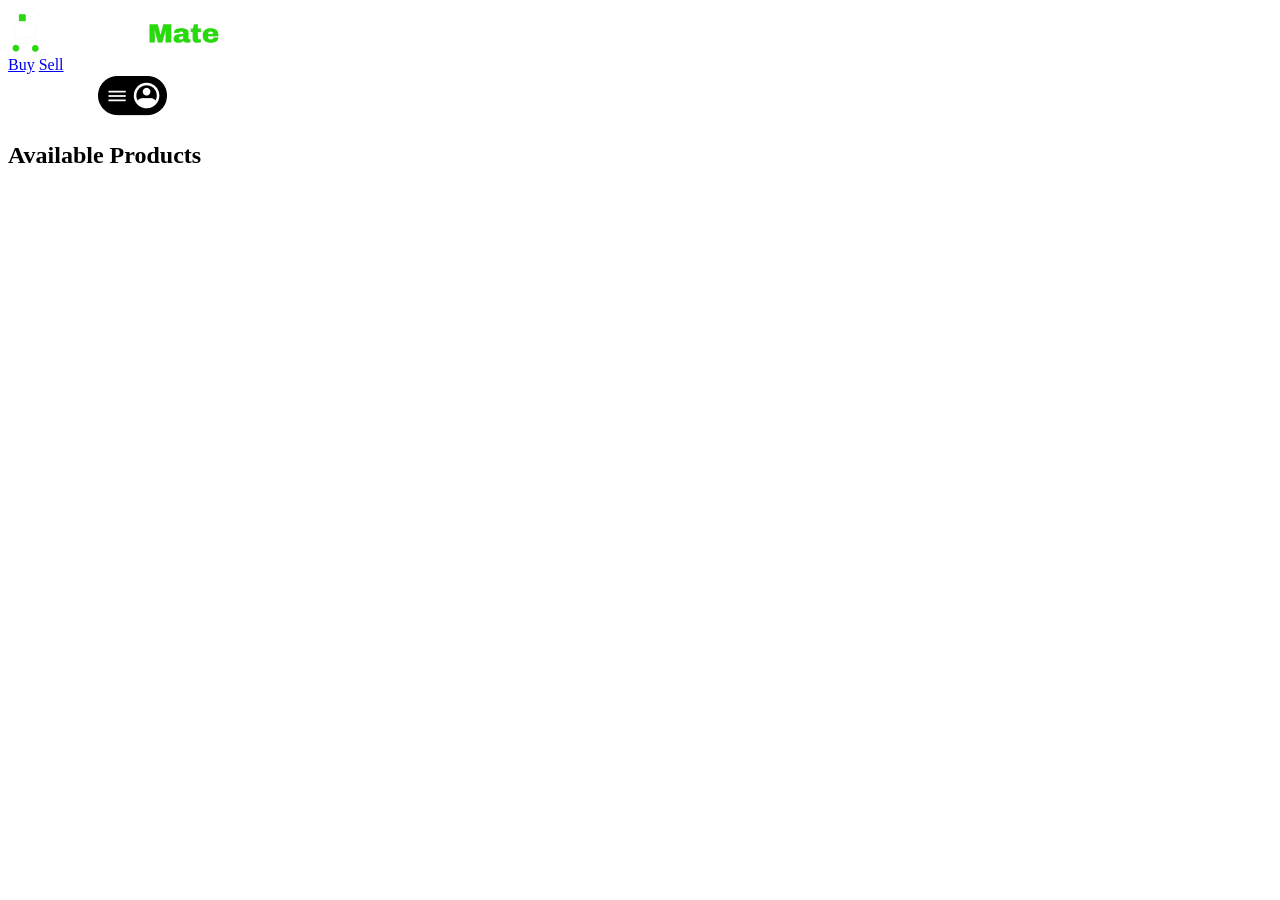
==== buy.html @ 577fd7f4 "Add files via upload" ====
<!DOCTYPE html>
<html lang="en">
<head>
    <meta charset="UTF-8">
    <meta name="viewport" content="width=device-width, initial-scale=1.0">
    <title>Buy Products</title>
    <link rel="stylesheet" href="styles/main.css">
</head>
<body>
    <nav class="main-bar">
        <div class="logo-container">
            <img src="images/logo.png" class="logo" alt="MarketMate Logo">
        </div>
        <div class="center-tabs">
            <a href="buy.html" class="tab active">Buy</a>
            <a href="sell.html" class="tab">Sell</a>
        </div>
        <div class="icon-container">
            <img src="images/wishListIcon.png" alt="Wishlist Icon" class="icon">
            <img src="images/messageIcon.png" alt="Message Icon" class="icon">
            <img src="images/notifIcon.png" alt="Notification Icon" class="icon">
            <img src="images/profileIcon.png" alt="Profile Icon" class="icon">
        </div>
    </nav>
    <main>
        <h2>Available Products</h2>
        <div class="product-list">
        </div>
    </main>
    <script src="scripts/main.js"></script>
</body>
</html>
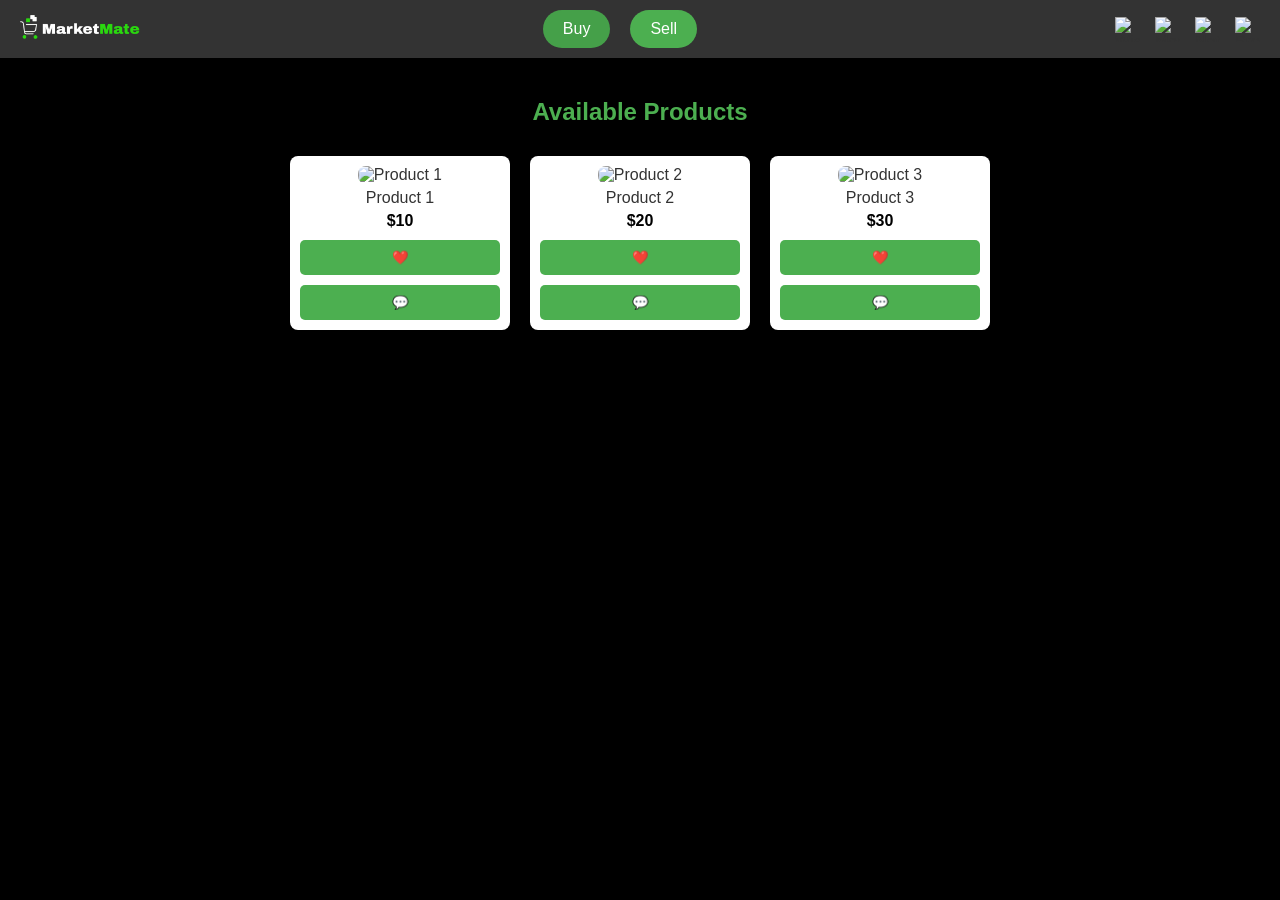
==== commit 0996bb5e: "Update buy.html" ====
--- a/buy.html
+++ b/buy.html
@@ -16,10 +16,10 @@
             <a href="sell.html" class="tab">Sell</a>
         </div>
         <div class="icon-container">
-            <img src="images/wishListIcon.png" alt="Wishlist Icon" class="icon">
-            <img src="images/messageIcon.png" alt="Message Icon" class="icon">
-            <img src="images/notifIcon.png" alt="Notification Icon" class="icon">
-            <img src="images/profileIcon.png" alt="Profile Icon" class="icon">
+            <img src="images/wishlist.png" alt="Wishlist Icon" class="icon">
+            <img src="images/message.png" alt="Message Icon" class="icon">
+            <img src="images/notification.png" alt="Notification Icon" class="icon">
+            <img src="images/profile.png" alt="Profile Icon" class="icon">
         </div>
     </nav>
     <main>
@@ -29,4 +29,4 @@
     </main>
     <script src="scripts/main.js"></script>
 </body>
-</html>+</html>
--- a/styles/main.css
+++ b/styles/main.css
@@ -0,0 +1,255 @@
+body {
+    margin: 0;
+    font-family: Arial, sans-serif;
+    background-color: black;
+    color: #333;
+}
+
+.main-bar {
+    display: flex;
+    justify-content: space-between;
+    align-items: center;
+    background-color: #333;
+    padding: 10px 20px;
+}
+
+.logo-container .logo {
+    width: 120px;
+}
+
+.center-tabs {
+    display: flex;
+    justify-content: center;
+    flex-grow: 1;
+}
+
+.tab {
+    background-color: #4CAF50;
+    color: white;
+    padding: 10px 20px;
+    border: none;
+    border-radius: 50px;
+    margin: 0 10px;
+    text-decoration: none;
+    transition: background-color 0.3s;
+}
+
+.tab:hover, .tab.active {
+    background-color: #45a049;
+}
+
+.icon-container {
+    display: flex;
+    align-items: center;
+}
+
+.icon {
+    width: 25px;
+    height: 25px;
+    margin-left: 15px;
+    cursor: pointer;
+}
+
+main {
+    padding: 20px;
+    text-align: center;
+}
+
+h1, h2 {
+    color: #4CAF50;
+}
+
+.upload-section {
+    margin: 20px 0;
+}
+
+.upload-label {
+    display: block;
+    margin-bottom: 10px;
+    font-weight: bold;
+}
+
+input[type="file"] {
+    display: block;
+    margin: 10px 0;
+}
+
+.text-fields input, .text-fields textarea {
+    width: 100%;
+    padding: 10px;
+    margin: 10px 0;
+    border: 1px solid #ddd;
+    border-radius: 4px;
+    box-sizing: border-box;
+}
+
+.text-fields textarea {
+    resize: vertical;
+}
+
+.post-button {
+    background-color: #4CAF50;
+    color: white;
+    padding: 10px 20px;
+    border: none;
+    border-radius: 50px;
+    cursor: pointer;
+    font-size: 16px;
+    transition: background-color 0.3s;
+}
+
+.post-button:hover {
+    background-color: #45a049;
+}
+
+.product-list {
+    display: flex;
+    flex-wrap: wrap;
+    justify-content: center;
+    margin-top: 20px;
+}
+
+.product-card {
+    background-color: white;
+    border-radius: 8px;
+    box-shadow: 0 2px 5px rgba(0, 0, 0, 0.2);
+    margin: 10px;
+    padding: 10px;
+    width: 200px;
+    text-align: center;
+}
+
+.product-card img {
+    width: 100%;
+    border-radius: 8px;
+}
+
+.product-card .price {
+    font-weight: bold;
+    color: black;
+}
+
+.product-card .product-name {
+    margin: 5px 0;
+}
+
+footer {
+    text-align: center;
+    padding: 20px;
+    background-color: #333;
+    color: white;
+}
+.upload-box {
+    border: 2px dashed #4CAF50;
+    border-radius: 8px;
+    padding: 20px;
+    text-align: center;
+    cursor: pointer;
+    margin: 10px 0;
+    transition: background-color 0.3s;
+}
+
+.upload-box:hover {
+    background-color: #f0f0f0;
+}
+
+.type-button {
+    background-color: #4CAF50;
+    color: white;
+    padding: 10px 20px;
+    border: none;
+    border-radius: 50px;
+    cursor: pointer;
+    margin: 0 10px;
+    transition: background-color 0.3s;
+}
+
+.type-button:hover {
+    background-color: #45a049;
+}
+
+.listing-card {
+    background-color: white;
+    border-radius: 8px;
+    box-shadow: 0 2px 5px rgba(0, 0, 0, 0.2);
+    margin: 10px;
+    padding: 10px;
+    width: 200px;
+    text-align: center;
+}
+
+.edit-button, .delete-button {
+    background-color: #4CAF50;
+    color: white;
+    padding: 5px 10px;
+    border: none;
+    border-radius: 5px;
+    cursor: pointer;
+    margin: 5px;
+    transition: background-color 0.3s;
+}
+
+.edit-button:hover {
+    background-color: #45a049;
+}
+
+.delete-button {
+    background-color: #f44336; /* Red color for delete */
+}
+
+.delete-button:hover {
+    background-color: #e53935; /* Darker red on hover */
+}
+
+/* Style for the form box */
+.form-box {
+    background-color: #f9f9f9;
+    border-radius: 10px;
+    padding: 20px;
+    box-shadow: 0 2px 10px rgba(0, 0, 0, 0.1);
+    max-width: 600px;
+    margin: 20px auto;
+}
+
+/* Style for input and textarea */
+input[type="text"],
+input[type="number"],
+input[type="email"],
+textarea,
+select {
+    width: 100%;
+    padding: 10px;
+    margin: 10px 0;
+    border: 1px solid #ccc;
+    border-radius: 5px;
+    box-sizing: border-box;
+}
+
+/* Style for buttons */
+button {
+    background-color: #4CAF50;
+    color: white;
+    padding: 10px;
+    border: none;
+    border-radius: 5px;
+    cursor: pointer;
+    width: 100%;
+    margin-top: 10px;
+    transition: background-color 0.3s;
+}
+
+button:hover {
+    background-color: #45a049;
+}
+
+/* Style for listing container */
+.listing-container {
+    display: flex;
+    flex-wrap: wrap;
+    justify-content: center;
+}
+
+.listing-card img {
+    max-width: 100%;
+    border-radius: 5px;
+}
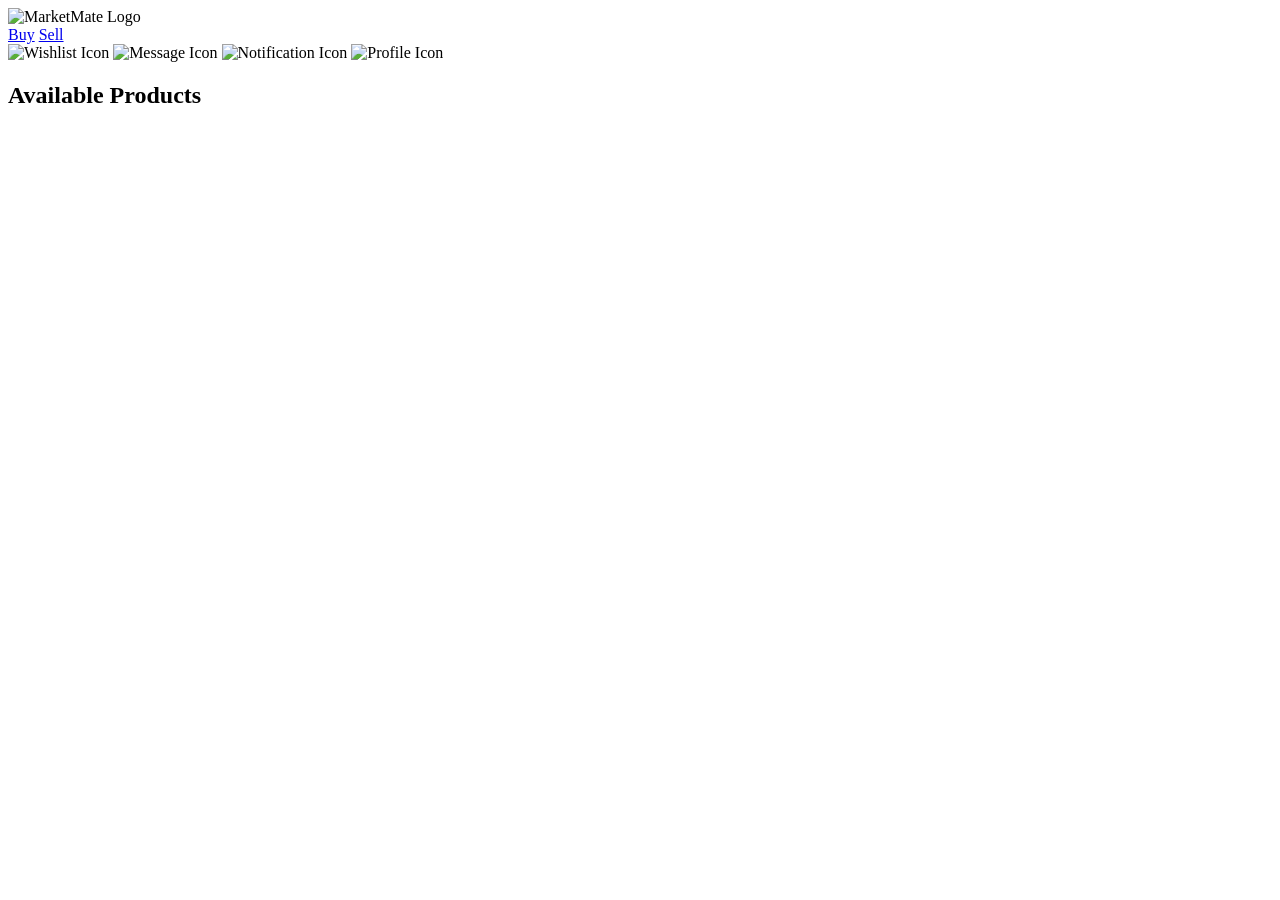
==== commit 4e17c2ab: "Add files via upload" ====
--- a/buy.html
+++ b/buy.html
@@ -29,4 +29,4 @@
     </main>
     <script src="scripts/main.js"></script>
 </body>
-</html>
+</html>
